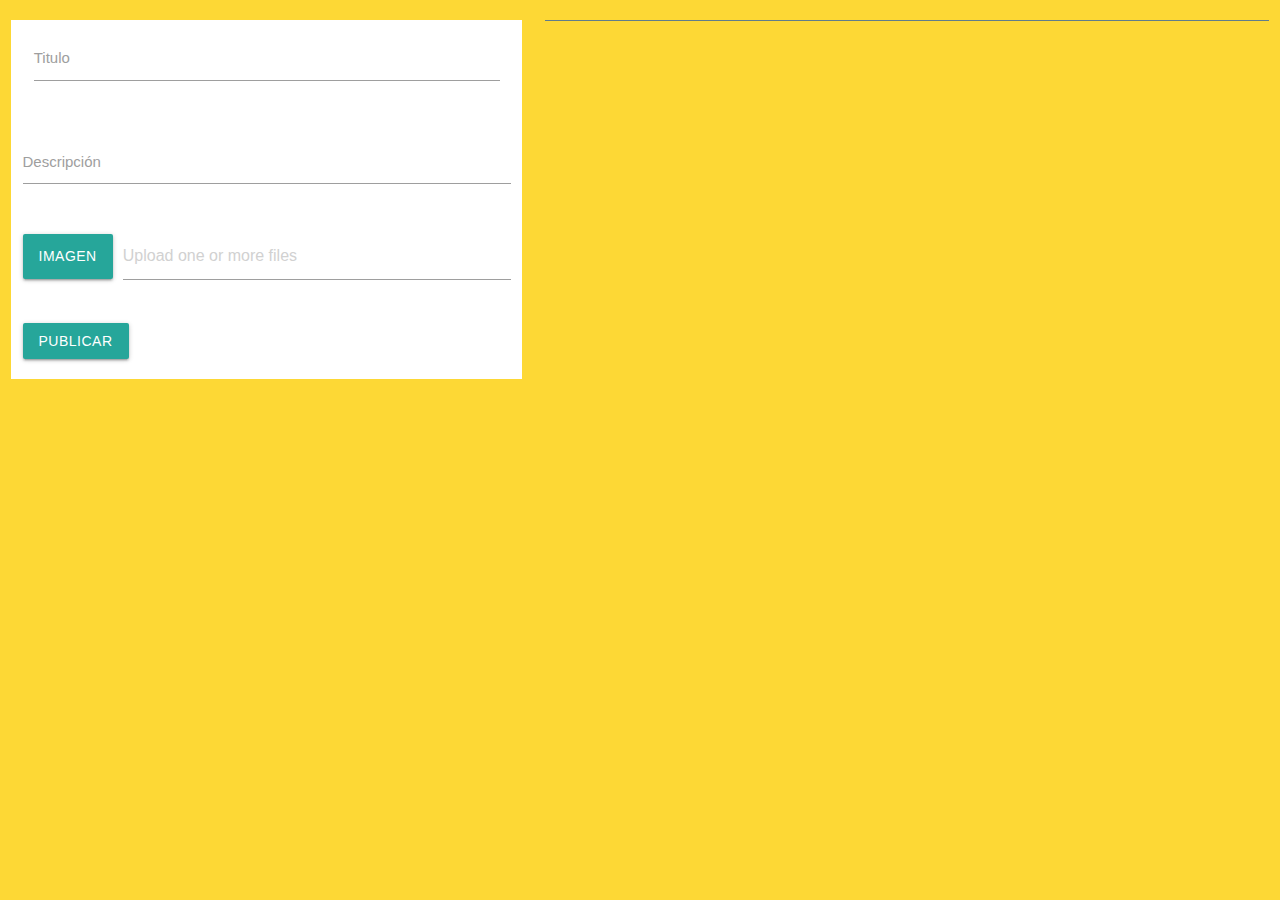
==== index.html @ e1a9c98c "subida de archivos" ====
<!DOCTYPE html>
<html lang="en">

<head>
    <meta charset="UTF-8">
    <meta http-equiv="X-UA-Compatible" content="IE=edge">
    <meta name="viewport" content="width=device-width, initial-scale=1.0">
    <link rel="stylesheet" href="https://cdnjs.cloudflare.com/ajax/libs/materialize/1.0.0/css/materialize.min.css">
    <title>Document</title>
</head>

<body class="yellow darken-1">
    <div class="row">
        <div class="col s5">
            <div class="row s5"></div>
            <div class="row col s12 white">
                <form class="col s12" action="Controllers/anuncio.php" method="POST" enctype="multipart/form-data">
                    <div class="row">
                        <div class="input-field col s12">
                            <input id="first_name" type="text" name="tittle" class="validate">
                            <label for="first_name">Titulo</label>
                        </div>
                    </div>
                    <div class="row">
                        <div class="row">
                            <div class="input-field col s12">
                                <textarea id="textarea1" name="description" class="materialize-textarea"></textarea>
                                <label for="textarea1">Descripción</label>
                            </div>
                        </div>
                        <div class="file-field input-field">
                            <div class="btn">
                                <span>imagen</span>
                                <input type="file" name="upfile">
                            </div>
                            <div class="file-path-wrapper">
                                <input class="file-path validate" type="text" placeholder="Upload one or more files">
                            </div>
                        </div>
                    </div>
                    <div class="row">
                        <button class="btn waves-effect waves-light" type="submit" name="action">Publicar</button>
                    </div>

                </form>
            </div>
        </div>
        <div class=" col s7">
            <div class="row s5"></div>
            <div class="col s12 blue-grey">
                <div id="prevista"></div>
            </div>
        </div>
</body>

<script src="https://cdnjs.cloudflare.com/ajax/libs/materialize/1.0.0/js/materialize.min.js "></script>


<script src="js/arreglo.js">
    //Aqui va lo de javascript o en un nuevo archivo
</script>

</html>
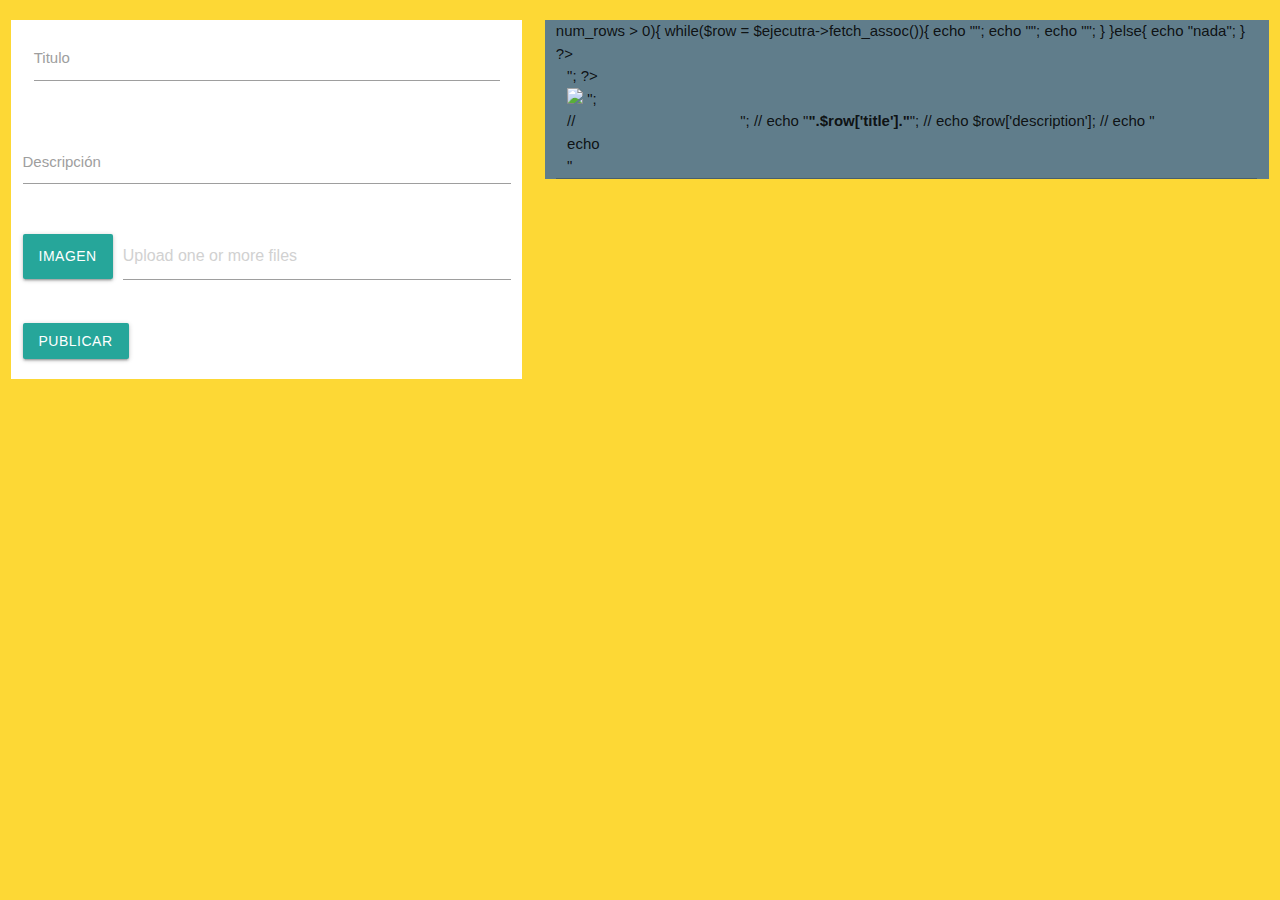
==== commit d1a14731: "Mas cosillas" ====
--- a/index.html
+++ b/index.html
@@ -9,7 +9,7 @@
     <title>Document</title>
 </head>
 
-<body class="yellow darken-1">
+<body class="yellow darken-1" onload="hola()">
     <div class="row">
         <div class="col s5">
             <div class="row s5"></div>
@@ -28,6 +28,7 @@
                                 <label for="textarea1">Descripción</label>
                             </div>
                         </div>
+                        <input type="checkbox" name="" id="">
                         <div class="file-field input-field">
                             <div class="btn">
                                 <span>imagen</span>
@@ -47,17 +48,25 @@
         </div>
         <div class=" col s7">
             <div class="row s5"></div>
-            <div class="col s12 blue-grey">
+            <div class="col s12 blue-grey" id="scroll">
                 <div id="prevista"></div>
             </div>
         </div>
 </body>
-
+<script src=" https://ajax.googleapis.com/ajax/libs/jquery/2.1.4/jquery.min.js "></script>
 <script src="https://cdnjs.cloudflare.com/ajax/libs/materialize/1.0.0/js/materialize.min.js "></script>
+<script src="js/arreglo.js "></script>
+<script type="text/javascript ">
+    function hola() {
+        var datos = $.ajax({
+            url: 'Controllers/pre-vista.php',
+            datatype: 'text',
+            async: false
+        }).responseText;
 
 
-<script src="js/arreglo.js">
-    //Aqui va lo de javascript o en un nuevo archivo
+        document.getElementById('prevista').innerHTML = datos
+    }
 </script>
 
 </html>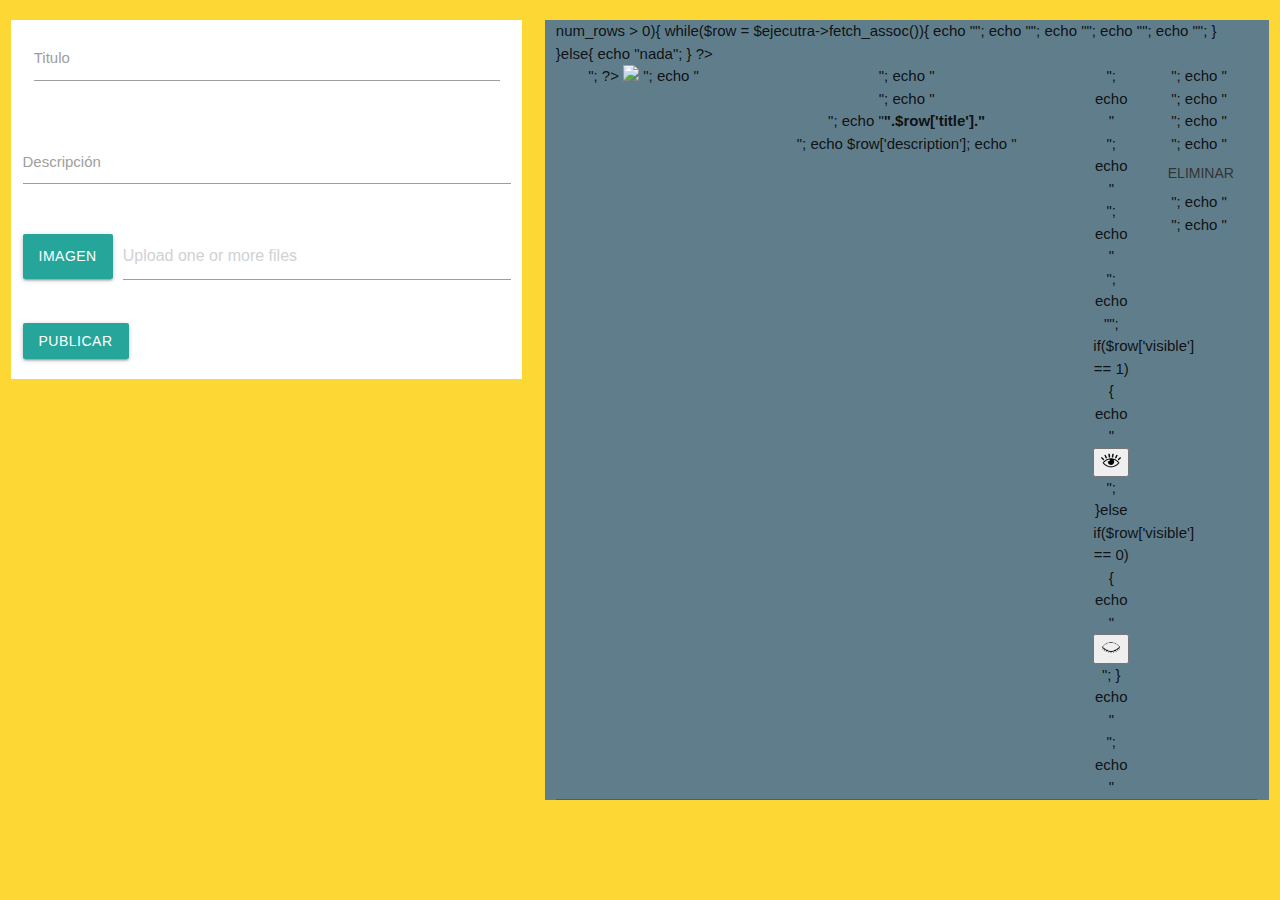
==== commit 776f1fee: "casi completo" ====
--- a/index.html
+++ b/index.html
@@ -18,8 +18,13 @@
                     <div class="row">
                         <div class="input-field col s12">
                             <input id="first_name" type="text" name="tittle" class="validate">
+
                             <label for="first_name">Titulo</label>
                         </div>
+                        <!--<label for="color">Color de texto</label>
+                        <input id="first_name" type="color" name="color" class="validate">
+                        <label for="">Negritas</label>
+                        <input type="checkbox" name="" id="">-->
                     </div>
                     <div class="row">
                         <div class="row">
